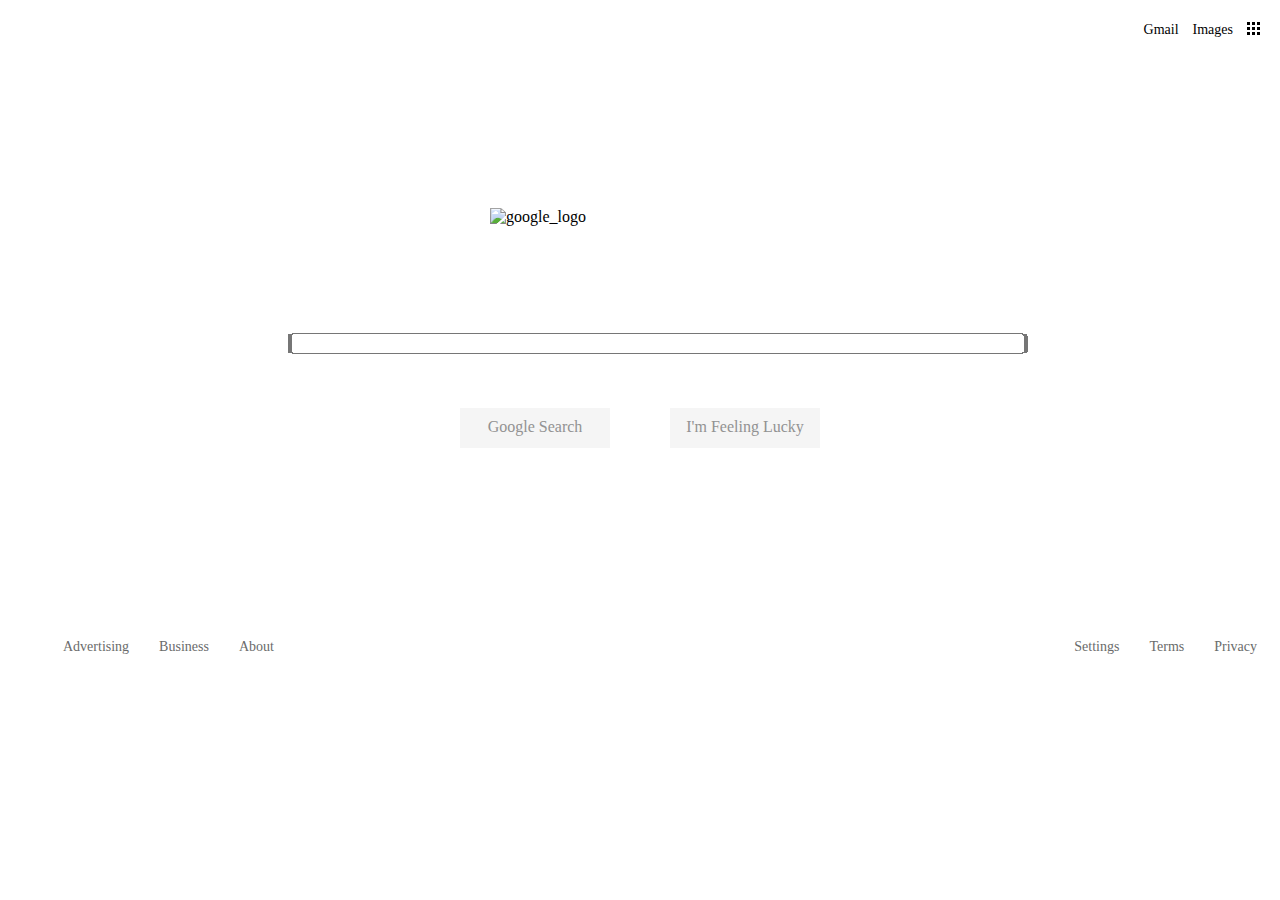
==== webpage.html @ ca739961 "Google homepage update" ====
<!DOCTYPE html>
<htlm>
    <head>
        <meta charset="utf-8"/>
        <link style="text/css" rel="stylesheet" href="./styles.css"/>
        <title>My Page</title>
    </head>
    <body>
        <div class="header">
            <a href="http://jeff1st.ddns.net"><p id="gmail">Gmail</p></a>
            <a href="http://jeff1st.ddns.net"><p id="images">Images</p></a>
            <a href="http://www.google.com"><div id="squarecont">
                <div id="s1" class="square"></div>
                <div id="s2" class="square"></div>
                <div id="s3" class="square"></div>
                <div id="s4" class="square"></div>
                <div id="s5" class="square"></div>
                <div id="s6" class="square"></div>
                <div id="s7" class="square"></div>
                <div id="s8" class="square"></div>
                <div id="s9" class="square"></div>
            </div></a>
        </div>
        <div class="container">
            <div class="logo">
                <img id="logo"  src="https://www.google.fr/images/branding/googlelogo/2x/googlelogo_color_272x92dp.png" width="300" height="100" alt="google_logo"/>
            </div>
            <div class="search">
                <input type="text" name="searchbar"/> 
            </div>
            <div class="buttons">
                <div id="send">Google Search
                </div>
                <div id="lucky">I'm Feeling Lucky
                </div>
            </div>
        </div>
        <div class="footer">
            <ul>
                <a href="http://www.google.com"><li class="li1">Advertising</li></a>
                <a href="http://www.google.com"><li class="li1">Business</li></a>
                <a href="http://www.google.com"><li class="li1">About</li></a>
                <a href="http://www.google.com"><li class="li2">Privacy</li></a>
                <a href="http://www.google.com"><li class="li2">Terms</li></a>
                <a href="http://www.google.com"><li class="li2">Settings</li></a>
            </ul>
        </div>
    </body>
</htlm>
---- styles.css ----
.container {
    margin: 0 auto;
    position: relative;
    width: 800px;
    height: 600px;
}

.logo {
    margin-left: 250px;
    position: absolute;
    margin-top: 200px;
}

.search {
    transform: scaleX(4);
    position: absolute;
    margin-top: 325px;
    margin-left: 325px;
}

#send {
    width: 150px;
    height: 30px;
    background-color: #F5F5F5;
    position: absolute;
    margin-top: 400px;
    margin-left: 220px;
    text-align: center;
    padding-top: 10px;
    color: #929292;
}

#lucky {
    width: 150px;
    height: 30px;
    background-color: #F5F5F5;
    position: absolute;
    margin-top: 400px;
    margin-left: 430px;
    text-align: center;
    padding-top: 10px;
    color: #929292;
}

#lucky:hover, #send:hover {
    color: black;
    border: 1px solid #929292;
}

.header {
    float: right;  
}

a {
    color: black;
    font-size: 14px;
}

li {
    list-style-type: none;
    display: block;
    margin: 15px;
    color: #6A6B6B;
}

.li1:hover, .li2:hover {
    text-decoration: underline;
    color: #6A6B6B;
}

.li1 {
    float: left;
}

.li2 {
    float: right;
}

#gmail:hover, #images:hover {
    text-decoration: underline;
    color: black;
}

#gmail, #images, #squarecont {
    display: inline-block;
    margin-right: 10px;
}

#squarecont {
    width: 15px;
    height: 15px;
    position: relative;
    top: 3px;
}

.square {
    background-color: black;
    display: inline-block;
    position: absolute;
    width: 3px;
    height: 3px;
}

#s1 {
    left: 0;
    top: 0;
}

#s2 {
    left: 5px;
    top: 0;
}

#s3 {
    left: 10px;
    top: 0;
}

#s4 {
    left: 0;
    top: 5px;
}

#s5 {
    left: 5px;
    top: 5px;
}

#s6 {
    left: 10px;
    top: 5px;
}

#s7 {
    left: 0;
    top: 10px;
}

#s8 {
    left: 5px;
    top: 10px;
}

#s9 {
    left: 10px;
    top: 10px;
}
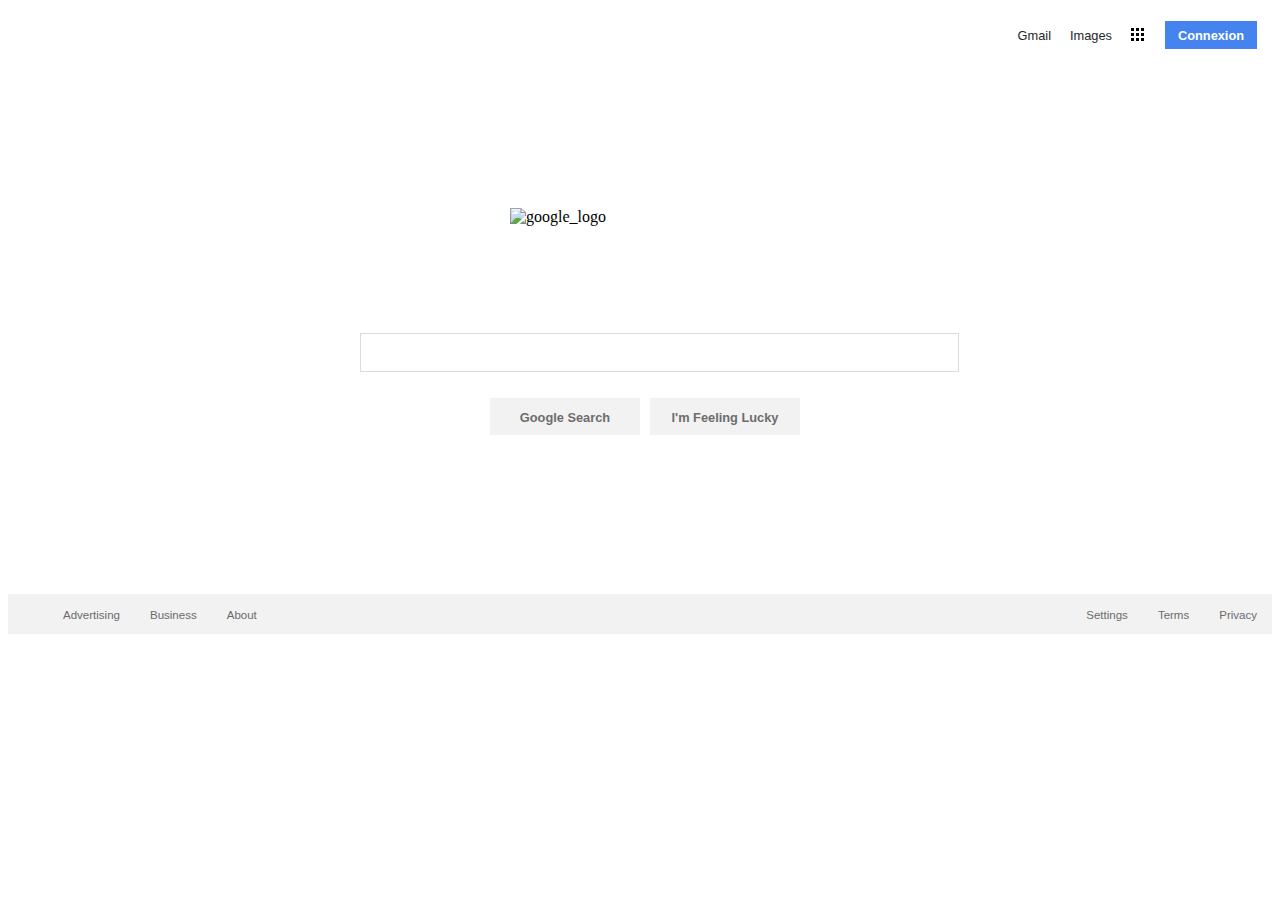
==== commit a32be3c2: "Add final version" ====
--- a/webpage.html
+++ b/webpage.html
@@ -7,9 +7,9 @@
     </head>
     <body>
         <div class="header">
-            <a href="http://jeff1st.ddns.net"><p id="gmail">Gmail</p></a>
-            <a href="http://jeff1st.ddns.net"><p id="images">Images</p></a>
-            <a href="http://www.google.com"><div id="squarecont">
+            <a href="https://mail.google.com/mail/?tab=wm"><p id="gmail">Gmail</p></a>
+            <a href="https://www.google.fr/imghp?hl=fr&tab=wi&ei=8E76V_XHEMyfsgGPpr_IAw&ved=0EKouCBQoAQ"><p id="images">Images</p></a>
+            <a href="https://www.google.fr/intl/fr/options/"><div id="squarecont">
                 <div id="s1" class="square"></div>
                 <div id="s2" class="square"></div>
                 <div id="s3" class="square"></div>
@@ -20,13 +20,14 @@
                 <div id="s8" class="square"></div>
                 <div id="s9" class="square"></div>
             </div></a>
+            <a href="https://accounts.google.com/ServiceLogin?hl=fr&passive=true&continue=https://www.google.fr/webhp%3Fhl%3Dfr%26sa%3DX%26ved%3D0ahUKEwjh9vnW4M3PAhXEWywKHXbRDI0QPAgD"><p id="blueone">Connexion</p></a>
         </div>
         <div class="container">
             <div class="logo">
-                <img id="logo"  src="https://www.google.fr/images/branding/googlelogo/2x/googlelogo_color_272x92dp.png" width="300" height="100" alt="google_logo"/>
+                <img id="logo"  src="https://www.google.fr/images/branding/googlelogo/2x/googlelogo_color_272x92dp.png" width="270" height="90" alt="google_logo"/>
             </div>
             <div class="search">
-                <input type="text" name="searchbar"/> 
+                <input type="text" name="searchbar" size="72"/> 
             </div>
             <div class="buttons">
                 <div id="send">Google Search
@@ -37,12 +38,12 @@
         </div>
         <div class="footer">
             <ul>
-                <a href="http://www.google.com"><li class="li1">Advertising</li></a>
-                <a href="http://www.google.com"><li class="li1">Business</li></a>
-                <a href="http://www.google.com"><li class="li1">About</li></a>
-                <a href="http://www.google.com"><li class="li2">Privacy</li></a>
-                <a href="http://www.google.com"><li class="li2">Terms</li></a>
-                <a href="http://www.google.com"><li class="li2">Settings</li></a>
+                <a href="https://www.google.fr/intl/fr/ads/?fg=1"><li class="li1">Advertising</li></a>
+                <a href="https://www.google.fr/services/?fg=1"><li class="li1">Business</li></a>
+                <a href="https://www.google.fr/intl/fr/about.html?fg=1"><li class="li1">About</li></a>
+                <a href="https://www.google.fr/intl/fr/policies/privacy/?fg=1"><li class="li2">Privacy</li></a>
+                <a href="https://www.google.fr/intl/fr/policies/terms/?fg=1"><li class="li2">Terms</li></a>
+                <a href="https://www.google.fr/preferences?hl=fr"><li class="li2">Settings</li></a>
             </ul>
         </div>
     </body>
--- a/styles.css
+++ b/styles.css
@@ -2,49 +2,68 @@
     margin: 0 auto;
     position: relative;
     width: 800px;
-    height: 600px;
+    height: 570px;
 }
 
 .logo {
-    margin-left: 250px;
+    margin-left: 270px;
     position: absolute;
     margin-top: 200px;
 }
 
 .search {
-    transform: scaleX(4);
     position: absolute;
     margin-top: 325px;
-    margin-left: 325px;
+    margin-left: 120px;
+}
+
+input[type=text] {
+    height: 35px;
+    border: 1px solid #DBDBDB;
+}
+
+input[type=text]:hover {
+    border: 1px solid #A0A0A0;
+}
+
+input:focus {
+    border: 1px solid #4285F4;
 }
 
 #send {
     width: 150px;
-    height: 30px;
-    background-color: #F5F5F5;
+    height: 25px;
+    background-color: #F2F2F2;
+    font-family: arial;
+    font-weight: 600;
+    font-size: 0.80em;
     position: absolute;
-    margin-top: 400px;
-    margin-left: 220px;
+    margin-top: 390px;
+    margin-left: 250px;
     text-align: center;
-    padding-top: 10px;
-    color: #929292;
+    padding-top: 12px;
+    color: #6D6D6D;
 }
 
 #lucky {
     width: 150px;
-    height: 30px;
-    background-color: #F5F5F5;
+    height: 25px;
+    background-color: #F2F2F2;
+    font-family: arial;
+    font-weight: 600;
+    font-size: 0.80em;
     position: absolute;
-    margin-top: 400px;
-    margin-left: 430px;
+    margin-top: 390px;
+    margin-left: 410px;
     text-align: center;
-    padding-top: 10px;
-    color: #929292;
+    padding-top: 12px;
+    color: #6D6D6D;
 }
 
 #lucky:hover, #send:hover {
     color: black;
-    border: 1px solid #929292;
+    border: 1px solid #C6C6C6;
+    background-color: #F1F1F1;
 }
 
 .header {
@@ -52,14 +71,19 @@
 }
 
 a {
-    color: black;
-    font-size: 14px;
+    color: #262626;
+    font-family: arial;
+    font-weight: 400;
+    font-size: 0.8em;
 }
 
 li {
     list-style-type: none;
     display: block;
     margin: 15px;
+    font-family: arial;
+    font-size: 0.9em;
+    font-weight: 300;
     color: #6A6B6B;
 }
 
@@ -76,14 +100,36 @@
     float: right;
 }
 
+.footer {
+    background-color: #F2F2F2;
+    width: 100%;
+    height: 40px;
+}
+
 #gmail:hover, #images:hover {
     text-decoration: underline;
     color: black;
 }
 
-#gmail, #images, #squarecont {
+#gmail, #images, #squarecont, #blueone {
     display: inline-block;
-    margin-right: 10px;
+    margin-right: 15px;
+}
+
+#blueone {
+    background-color: #4584EF;
+    width: 90px;
+    height: 20px;
+    text-align: center;
+    color: #fff;
+    font-family: arial;
+    font-size: 1em;
+    font-weight: 900;
+    padding: 7px 1px 1px 1px;
+}
+
+#blueone:hover {
+    border-bottom: 1px solid #DBDBDB;
 }
 
 #squarecont {
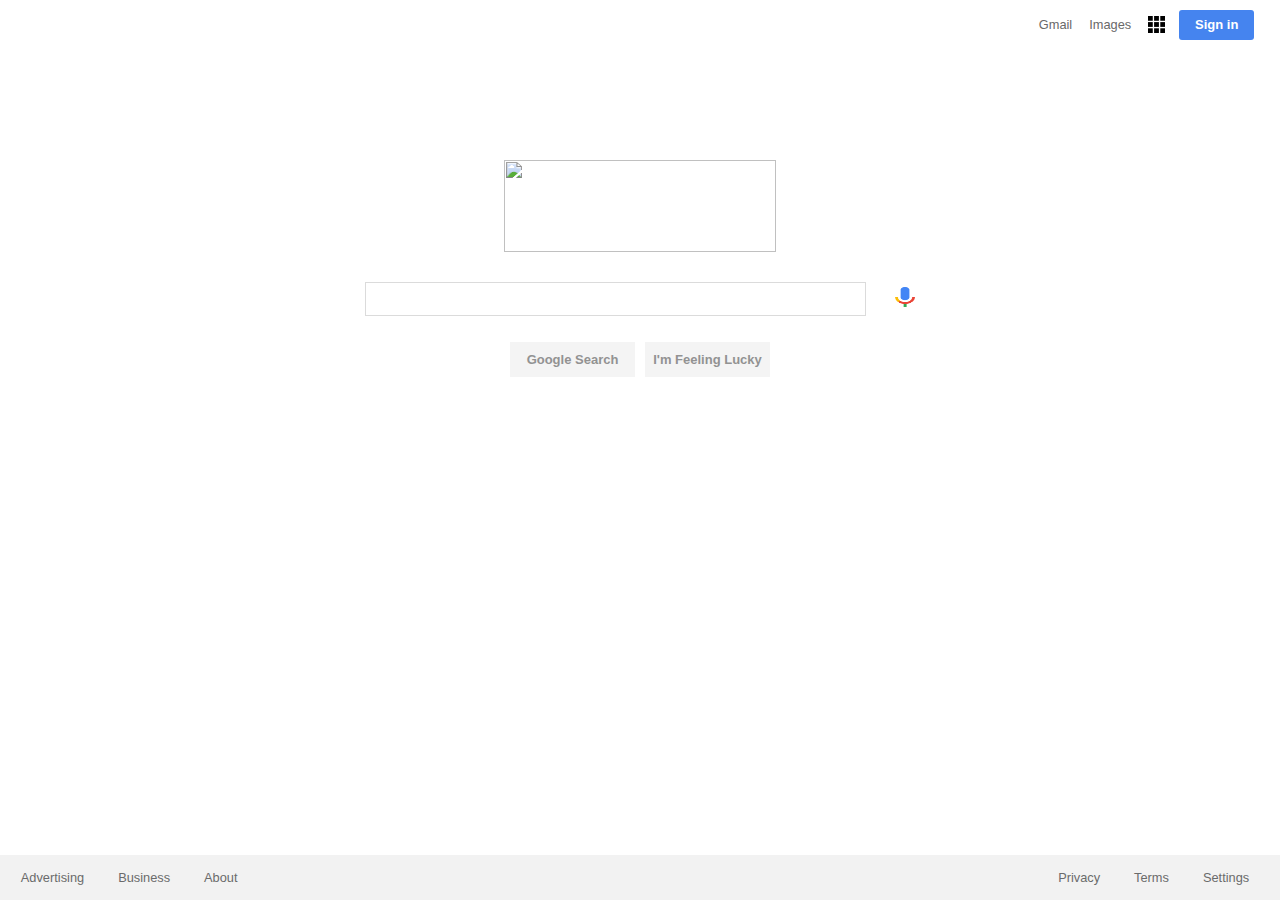
==== commit 958116a9: "Last changes" ====
--- a/webpage.html
+++ b/webpage.html
@@ -1,50 +1,44 @@
 <!DOCTYPE html>
-<htlm>
+<html>
     <head>
         <meta charset="utf-8"/>
-        <link style="text/css" rel="stylesheet" href="./styles.css"/>
-        <title>My Page</title>
+        <link type="text/css" rel="stylesheet" href="./styles.css"/>
+        <title>Google Search</title>
     </head>
     <body>
+        <div class="view">
         <div class="header">
-            <a href="https://mail.google.com/mail/?tab=wm"><p id="gmail">Gmail</p></a>
-            <a href="https://www.google.fr/imghp?hl=fr&tab=wi&ei=8E76V_XHEMyfsgGPpr_IAw&ved=0EKouCBQoAQ"><p id="images">Images</p></a>
-            <a href="https://www.google.fr/intl/fr/options/"><div id="squarecont">
-                <div id="s1" class="square"></div>
-                <div id="s2" class="square"></div>
-                <div id="s3" class="square"></div>
-                <div id="s4" class="square"></div>
-                <div id="s5" class="square"></div>
-                <div id="s6" class="square"></div>
-                <div id="s7" class="square"></div>
-                <div id="s8" class="square"></div>
-                <div id="s9" class="square"></div>
-            </div></a>
-            <a href="https://accounts.google.com/ServiceLogin?hl=fr&passive=true&continue=https://www.google.fr/webhp%3Fhl%3Dfr%26sa%3DX%26ved%3D0ahUKEwjh9vnW4M3PAhXEWywKHXbRDI0QPAgD"><p id="blueone">Connexion</p></a>
+            <div class="h_left"></div>
+            <div class="h_right">
+                <a id="gmail" class="hr" href="https://mail.google.com/mail/?tab=wm">Gmail</a>
+                <a id="images" class="hr" href="https://www.google.fr/imghp?hl=en&tab=wi&ei=qVf9V-eXHIG0Usicr8AK&ved=0EKouCBMoAQ">Images</a>
+                <a class="hr" href="https://www.google.fr/intl/en/options/"><img id="squares" src="squares.png"/></a>
+                <a class="hr" id="blueone"  href="https://accounts.google.com/ServiceLogin?hl=fr&passive=true&continue=https://www.google.fr/webhp%3Fhl%3Dfr%26sa%3DX%26ved%3D0ahUKEwjh9vnW4M3PAhXEWywKHXbRDI0QPAgD">Sign in</a>
+            </div>
         </div>
         <div class="container">
-            <div class="logo">
-                <img id="logo"  src="https://www.google.fr/images/branding/googlelogo/2x/googlelogo_color_272x92dp.png" width="270" height="90" alt="google_logo"/>
+            <img class="cont"  src="https://www.google.fr/images/branding/googlelogo/2x/googlelogo_color_272x92dp.png" width="272px" height="92px"/>
+            <div id="search" class="cont">
+                <input id="bar" type="text" name="searchbar" size="72"/>
+                <img id="mic" src="mic.png" width="20px" height="20px"/>
             </div>
-            <div class="search">
-                <input type="text" name="searchbar" size="72"/> 
-            </div>
-            <div class="buttons">
-                <div id="send">Google Search
-                </div>
-                <div id="lucky">I'm Feeling Lucky
-                </div>
+            <div id="button" class="cont">
+                <div id="button1"><div class="text">Google Search</div></div>
+                <div id="button2"><div class="text">I'm Feeling Lucky</div></div>
             </div>
         </div>
         <div class="footer">
-            <ul>
-                <a href="https://www.google.fr/intl/fr/ads/?fg=1"><li class="li1">Advertising</li></a>
-                <a href="https://www.google.fr/services/?fg=1"><li class="li1">Business</li></a>
-                <a href="https://www.google.fr/intl/fr/about.html?fg=1"><li class="li1">About</li></a>
-                <a href="https://www.google.fr/intl/fr/policies/privacy/?fg=1"><li class="li2">Privacy</li></a>
-                <a href="https://www.google.fr/intl/fr/policies/terms/?fg=1"><li class="li2">Terms</li></a>
-                <a href="https://www.google.fr/preferences?hl=fr"><li class="li2">Settings</li></a>
-            </ul>
+            <div class="f_left">
+                <a class="fl" href="https://www.google.fr/intl/en/ads/?fg=1">Advertising</a>
+                <a class="fl" href="https://www.google.fr/services/?fg=1">Business</a>
+                <a class="fl" href="https://www.google.fr/intl/en/about.html?fg=1">About</a>
+            </div>
+            <div class="f_right">
+                <a class="fr" href="https://www.google.fr/intl/en/policies/privacy/?fg=1">Privacy</a>
+                <a class="fr" href="https://www.google.fr/intl/en/policies/terms/?fg=1">Terms</a>
+                <a class="fr" href="https://www.google.fr/preferences?hl=en">Settings</a>
+            </div>
+        </div>
         </div>
     </body>
-</htlm>+</html>--- a/styles.css
+++ b/styles.css
@@ -1,25 +1,140 @@
-.container {
-    margin: 0 auto;
-    position: relative;
-    width: 800px;
-    height: 570px;
+html, body {
+    height: 100%;
+    min-height: 500px;
+    margin: 0;
 }
 
-.logo {
-    margin-left: 270px;
+.view {
     position: absolute;
-    margin-top: 200px;
+    width: 100%;
+    min-height: 100%;
 }
 
-.search {
+.header, .container, .footer {
+    text-align: center;
+    width: 100%;
+    min-width: 1000px;
+}
+
+.h_left, .f_left {
+    display: inline-block;
+    text-align: left;
+    width:49%;
+}
+
+.h_right, .f_right {
+    display: inline-block;
+    text-align: right;
+    width: 49%;
+    margin-right: 10px;
+    padding-top: 10px;
+}
+
+.hr {
+    display: inline-block;
+    text-align: center;
+    vertical-align: baseline;
+    padding-left: 3px;
+    margin-right: 10px;
+}
+
+.container {
+    background-color: #fff;
+    display: block;
+    margin: 120px auto;    
+}
+
+.cont {
+    display: block;
+    margin: 30px auto;
+}
+
+.footer {
+    display: block;
+    bottom: 0;
     position: absolute;
-    margin-top: 325px;
-    margin-left: 120px;
+    background-color: #F2F2F2;
+}
+
+.fl {
+    display: inline-block;
+    text-align: left;
+    color: #6A6B6B;
+    margin: 5px 15px 15px 15px;
+}
+
+.fr {
+    display: inline-block;
+    text-align: right;
+    color: #6A6B6B;
+    margin: 5px 15px 15px 15px;
+}
+
+.fl:hover, .fr:hover {
+    text-decoration: underline;
+}
+
+#squares {
+    position: relative;
+    top: 4px;
+    width: 17px;
+    height:17px;
+}
+
+a {
+    text-decoration: none;
+    color: #262626;
+    font-family: arial,sans-serif;
+    font-weight: 400;
+    font-size: 0.8em;
+}
+
+#button1, #button2 {
+    display: inline-block;
+    width: 125px;
+    height: 35px;
+    text-align: center;
+    background-color: #F4F4F4;
+    color: #929292;
+    font-family: arial, sans-serif;
+    font-size: 13px;
+    font-weight: bold;
+}
+
+#button1 {
+    margin-right: 3px;
+}
+
+#button2 {
+    margin-left: 3px;
+}
+
+.text {
+    margin: 10px auto;
+}
+
+#button1:hover, #button2:hover {
+    border: 1px solid #C6C6C6;
+    color: #222222;
+}
+
+#search {
+    width: 550px;
+    height: 30px;
+    align-content: center;
+}
+
+#mic {
+    float: right;
+    padding-top: 5px;
 }
 
 input[type=text] {
-    height: 35px;
+    float: left;
+    height: 100%;
+    width: 90%;
     border: 1px solid #DBDBDB;
+    overflow: visible;
 }
 
 input[type=text]:hover {
@@ -30,164 +145,28 @@
     border: 1px solid #4285F4;
 }
 
-#send {
-    width: 150px;
-    height: 25px;
-    background-color: #F2F2F2;
-    font-family: arial;
-    font-weight: 600;
-    font-size: 0.80em;
-    position: absolute;
-    margin-top: 390px;
-    margin-left: 250px;
+#blueone {
+    background-color: #4584EF;
+    width: 75px;
+    height: 23px;
     text-align: center;
-    padding-top: 12px;
-    color: #6D6D6D;
+    color: #fff;
+    font-family: arial, sans-serif;
+    font-size: 13px;
+    font-weight: bold;
+    border-radius: 3px;
+    padding: 7px 0 0 0;
 }
 
-#lucky {
-    width: 150px;
-    height: 25px;
-    background-color: #F2F2F2;
-    font-family: arial;
-    font-weight: 600;
-    font-size: 0.80em;
-    position: absolute;
-    margin-top: 390px;
-    margin-left: 410px;
-    text-align: center;
-    padding-top: 12px;
-    color: #6D6D6D;
+#blueone:hover {
+    border-bottom: 1px solid #DBDBDB;
+    border-radius: 3px;
 }
 
-#lucky:hover, #send:hover {
-    color: black;
-    border: 1px solid #C6C6C6;
-    background-color: #F1F1F1;
-}
-
-.header {
-    float: right;  
-}
-
-a {
-    color: #262626;
-    font-family: arial;
-    font-weight: 400;
-    font-size: 0.8em;
-}
-
-li {
-    list-style-type: none;
-    display: block;
-    margin: 15px;
-    font-family: arial;
-    font-size: 0.9em;
-    font-weight: 300;
-    color: #6A6B6B;
-}
-
-.li1:hover, .li2:hover {
-    text-decoration: underline;
-    color: #6A6B6B;
-}
-
-.li1 {
-    float: left;
-}
-
-.li2 {
-    float: right;
-}
-
-.footer {
-    background-color: #F2F2F2;
-    width: 100%;
-    height: 40px;
+#gmail, #images {
+    color: #696969;
 }
 
 #gmail:hover, #images:hover {
     text-decoration: underline;
-    color: black;
-}
-
-#gmail, #images, #squarecont, #blueone {
-    display: inline-block;
-    margin-right: 15px;
-}
-
-#blueone {
-    background-color: #4584EF;
-    width: 90px;
-    height: 20px;
-    text-align: center;
-    color: #fff;
-    font-family: arial;
-    font-size: 1em;
-    font-weight: 900;
-    padding: 7px 1px 1px 1px;
-}
-
-#blueone:hover {
-    border-bottom: 1px solid #DBDBDB;
-}
-
-#squarecont {
-    width: 15px;
-    height: 15px;
-    position: relative;
-    top: 3px;
-}
-
-.square {
-    background-color: black;
-    display: inline-block;
-    position: absolute;
-    width: 3px;
-    height: 3px;
-}
-
-#s1 {
-    left: 0;
-    top: 0;
-}
-
-#s2 {
-    left: 5px;
-    top: 0;
-}
-
-#s3 {
-    left: 10px;
-    top: 0;
-}
-
-#s4 {
-    left: 0;
-    top: 5px;
-}
-
-#s5 {
-    left: 5px;
-    top: 5px;
-}
-
-#s6 {
-    left: 10px;
-    top: 5px;
-}
-
-#s7 {
-    left: 0;
-    top: 10px;
-}
-
-#s8 {
-    left: 5px;
-    top: 10px;
-}
-
-#s9 {
-    left: 10px;
-    top: 10px;
 }